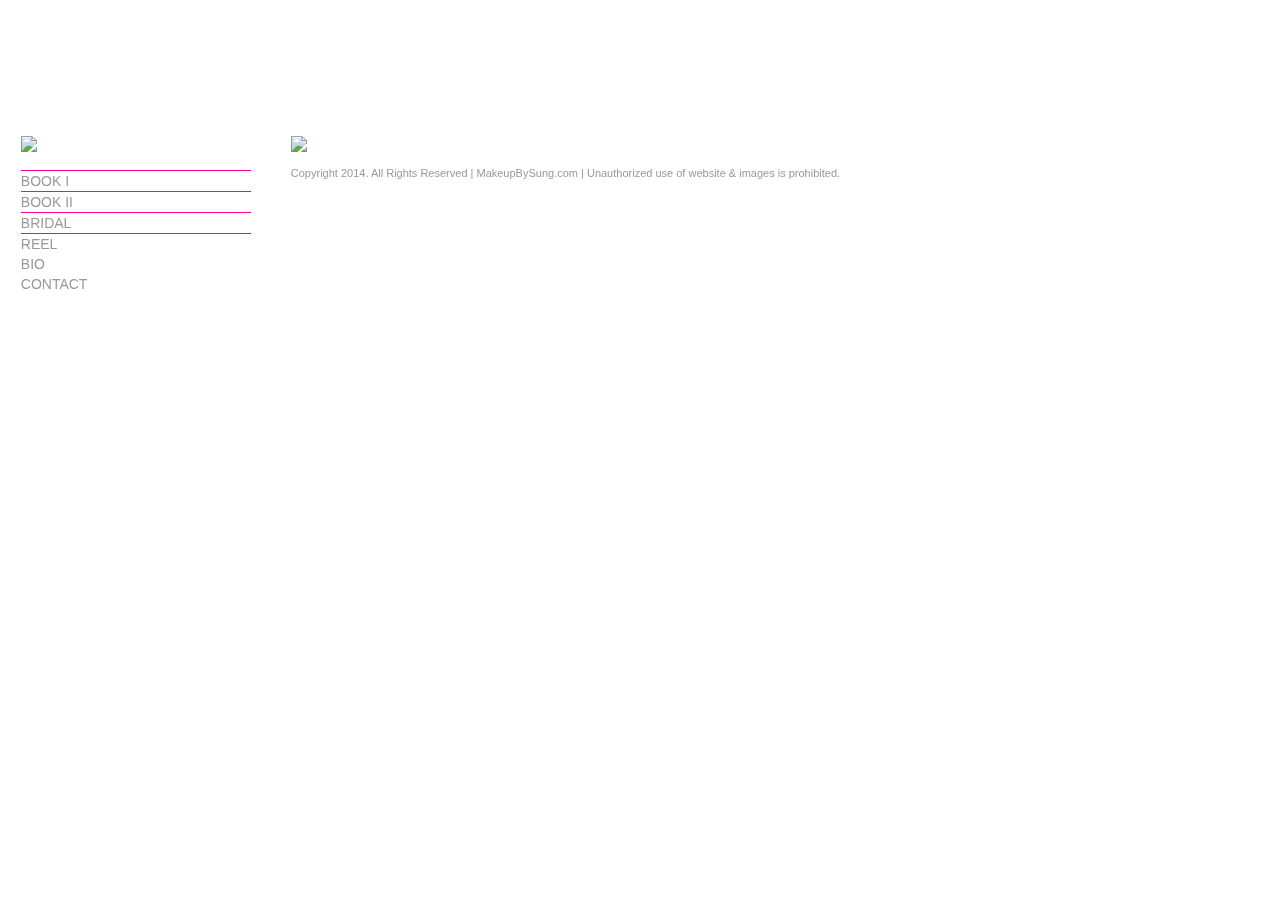
==== index.html @ a83eba34 "css jquery for nav, adding lazyload" ====
<!DOCTYPE html> 

<html>
<head>
<link rel="icon" type="image/ico" href="http://www.makeupbysung.com/images/sungpark_favicon.png"/>
  <link rel="stylesheet" type="text/css" href="stylesheet.css"/>
  <script type="text/javascript" src="http://ajax.googleapis.com/ajax/libs/jquery/1.9.1/jquery.min.js"></script>
  <script type="text/javascript" src="myjQuery.js"></script>
  <script type="text/javascript" src="lazyload.js"></script>
 <title>Sung Park Makeup Artist | Home</title>
</head>
<body>
  <div class="container">
    <nav>
      <div> 
        <a href="http://makeupbysung.com"><img src="http://makeupbysung.com/images/make-up-sung-logo.png"></a>
      </div>
      <ul>
        <li class='dropdown red-line'><a href='#'>BOOK I</a></li>
          <ul class='mini_dropdown'>
            <li><a href='beauty.html'>BEAUTY</a></li>
          </ul>
        <li class='dropdown red-line'><a href='#'>BOOK II</a></li>
        <ul class='mini_dropdown'>
            <li><a href='editorial.html'>EDITORIAL</a></li>
          <li><a href='commercial.html'>COMMERCIAL</a></li>
          </ul>
          <li class='red-line'><a href='bridal.html'>BRIDAL</a></li>
        <li class='red-line'><a href='reel.html'>REEL</a></li>
        
        <li><a href='bio.html'>BIO</a></li>
        <li><a href='contact.html'>CONTACT</a></li>
      </ul>
    </nav> 
    <div class="image-section">
      <img src="http://makeupbysung.com/images/1332.jpg">
      <p class="copyright">
        Copyright 2014. All Rights Reserved | MakeupBySung.com | Unauthorized use of website & images is prohibited.
      </p>
    </div>
  </div>
</body>
</html>
---- stylesheet.css ----
h1, h2, h3, p, a, li {
  font-family: Helvetica Neue, Helvetica, Arial;
  color: #999999;
  text-decoration: none;
}  

.container {
  margin: 10% 1%;
  display: inline-flex;
  position: fixed;
}
nav { 
  display: inline-block;
  vertical-align: middle;
  width: 230px;
  margin-right: 40px;
}
nav
  li.red-line {
    border-top: 1px solid #FF0099;
  }
  .mini_dropdown { display: none }
  h1 { font-size: 30px; }
  ul {
    font-size: 14px;
    list-style-type: none;
    margin-left: 0;
    padding-left: 0;
  }
  li a {
    line-height: 20px;
  }
  li a:hover {
    color: #FF9999;
  }

.image-section {
  vertical-align: middle;
  display: inline-block;
}

.bio.content {
  width: 720px;
}

.copyright {
  font-size: 11px;
  text-align: center;
}
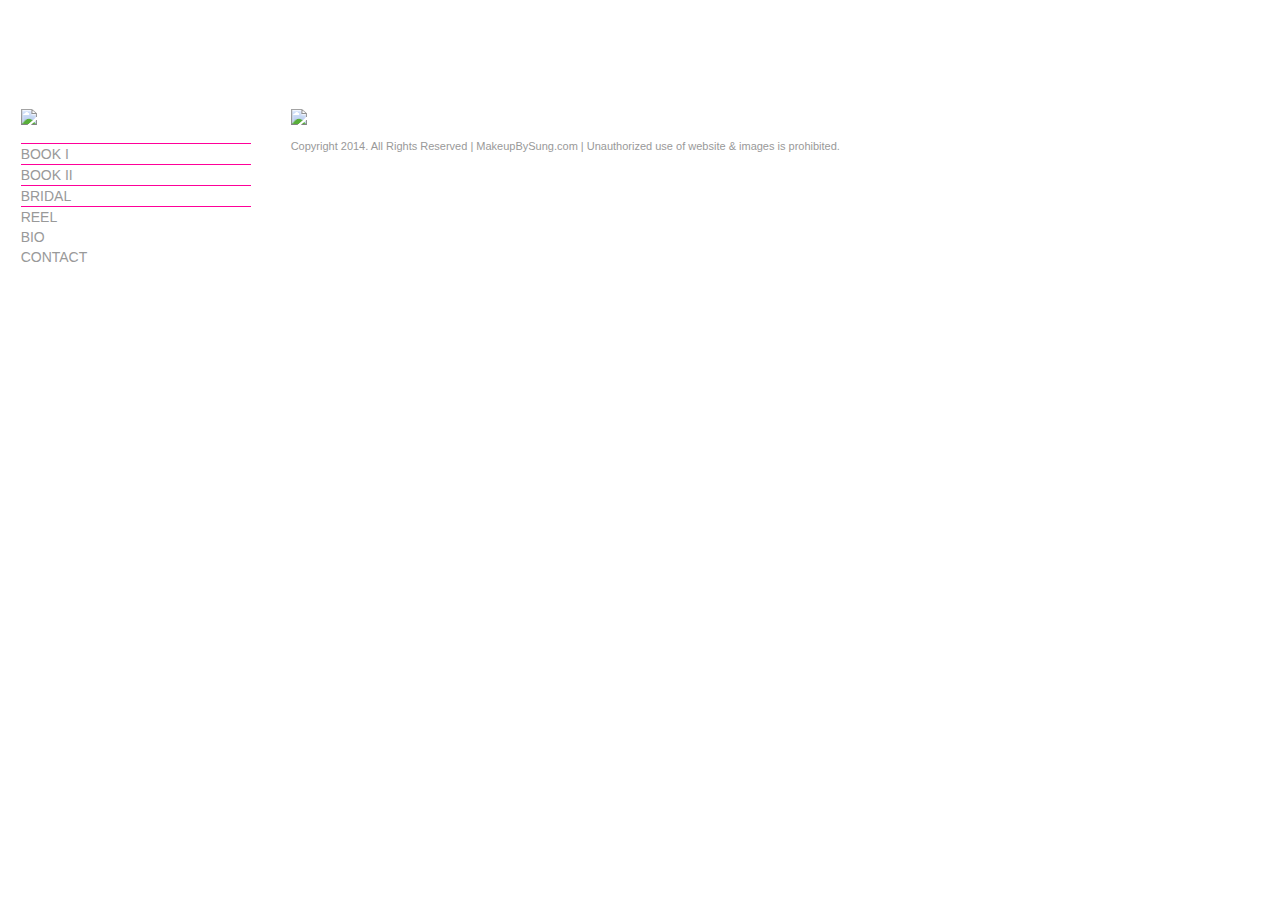
==== commit 786e98dc: "add poptrox.js for videos" ====
--- a/index.html
+++ b/index.html
@@ -5,8 +5,8 @@
 <link rel="icon" type="image/ico" href="http://www.makeupbysung.com/images/sungpark_favicon.png"/>
   <link rel="stylesheet" type="text/css" href="stylesheet.css"/>
   <script type="text/javascript" src="http://ajax.googleapis.com/ajax/libs/jquery/1.9.1/jquery.min.js"></script>
-  <script type="text/javascript" src="myjQuery.js"></script>
-  <script type="text/javascript" src="lazyload.js"></script>
+  <script type="text/javascript" src="javascripts/myjQuery.js"></script>
+  <script type="text/javascript" src="javascripts/lazyload.js"></script>
  <title>Sung Park Makeup Artist | Home</title>
 </head>
 <body>
--- a/stylesheet.css
+++ b/stylesheet.css
@@ -5,10 +5,10 @@
 }  
 
 .container {
-  margin: 10% 1%;
+  margin: 8% 1%;
   display: inline-flex;
-  position: fixed;
 }
+
 nav { 
   display: inline-block;
   vertical-align: middle;
@@ -34,16 +34,22 @@
     color: #FF9999;
   }
 
-.image-section {
-  vertical-align: middle;
-  display: inline-block;
-}
-
 .bio.content {
   width: 720px;
 }
 
+.education { margin-top: 0; }
+
 .copyright {
   font-size: 11px;
   text-align: center;
-}+}
+
+img.lazy {
+  margin: auto 8px;
+}
+.pink {
+  color: #FF0099;
+}
+.hidden {display: none;}
+.show {display: block;}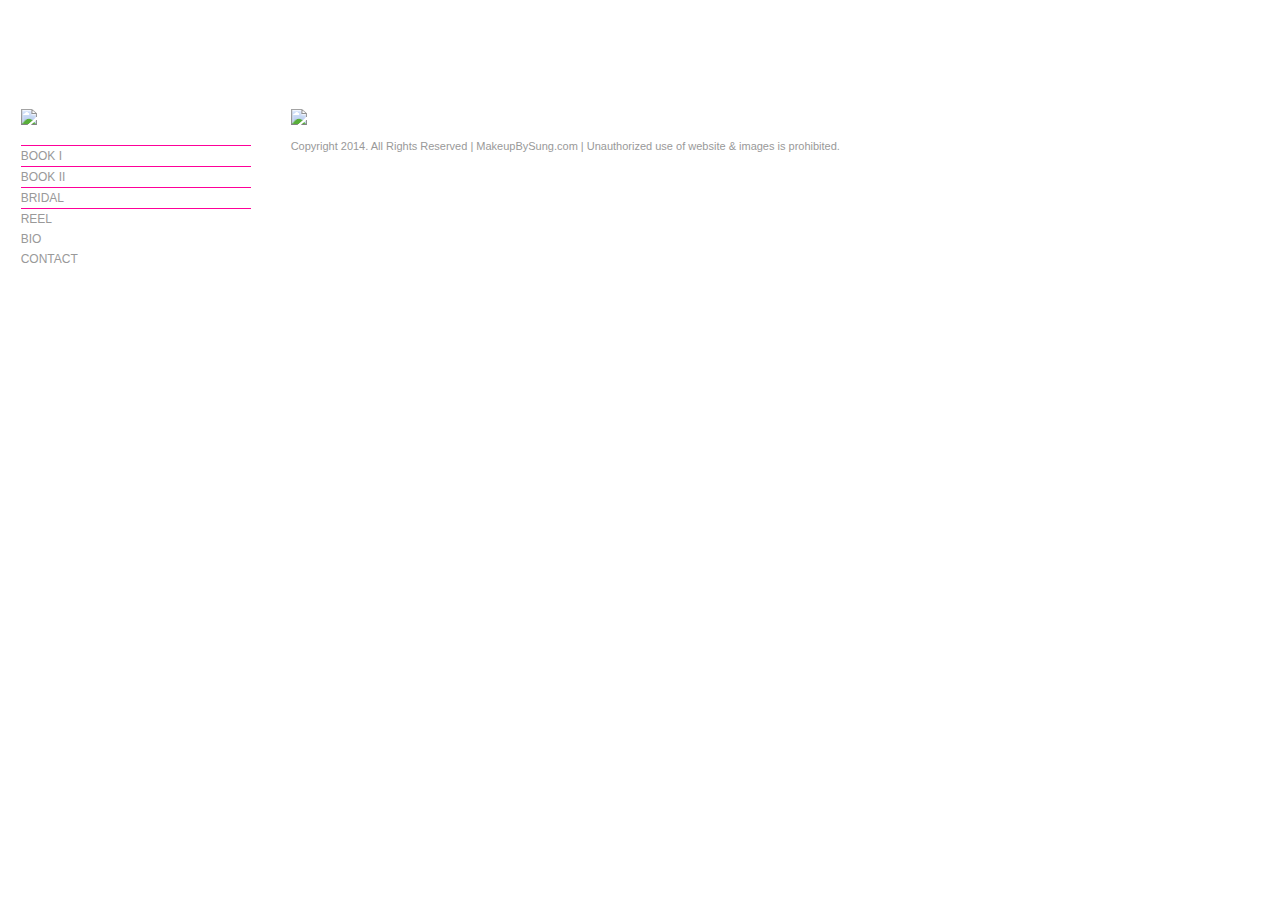
==== commit d3cc8299: "font size changed to 12 sitewide" ====
--- a/index.html
+++ b/index.html
@@ -23,7 +23,7 @@
         <li class='dropdown red-line'><a href='#'>BOOK II</a></li>
         <ul class='mini_dropdown'>
             <li><a href='editorial.html'>EDITORIAL</a></li>
-          <li><a href='commercial.html'>COMMERCIAL</a></li>
+            <li><a href='commercial.html'>COMMERCIAL</a></li>
           </ul>
           <li class='red-line'><a href='bridal.html'>BRIDAL</a></li>
         <li class='red-line'><a href='reel.html'>REEL</a></li>
--- a/stylesheet.css
+++ b/stylesheet.css
@@ -2,7 +2,8 @@
   font-family: Helvetica Neue, Helvetica, Arial;
   color: #999999;
   text-decoration: none;
-}  
+}
+li, p, span { font-size: 12px; }
 
 .container {
   margin: 8% 1%;
@@ -21,14 +22,14 @@
   }
   .mini_dropdown { display: none }
   h1 { font-size: 30px; }
-  ul {
-    font-size: 14px;
+  ul {  
     list-style-type: none;
     margin-left: 0;
     padding-left: 0;
   }
   li a {
     line-height: 20px;
+
   }
   li a:hover {
     color: #FF9999;
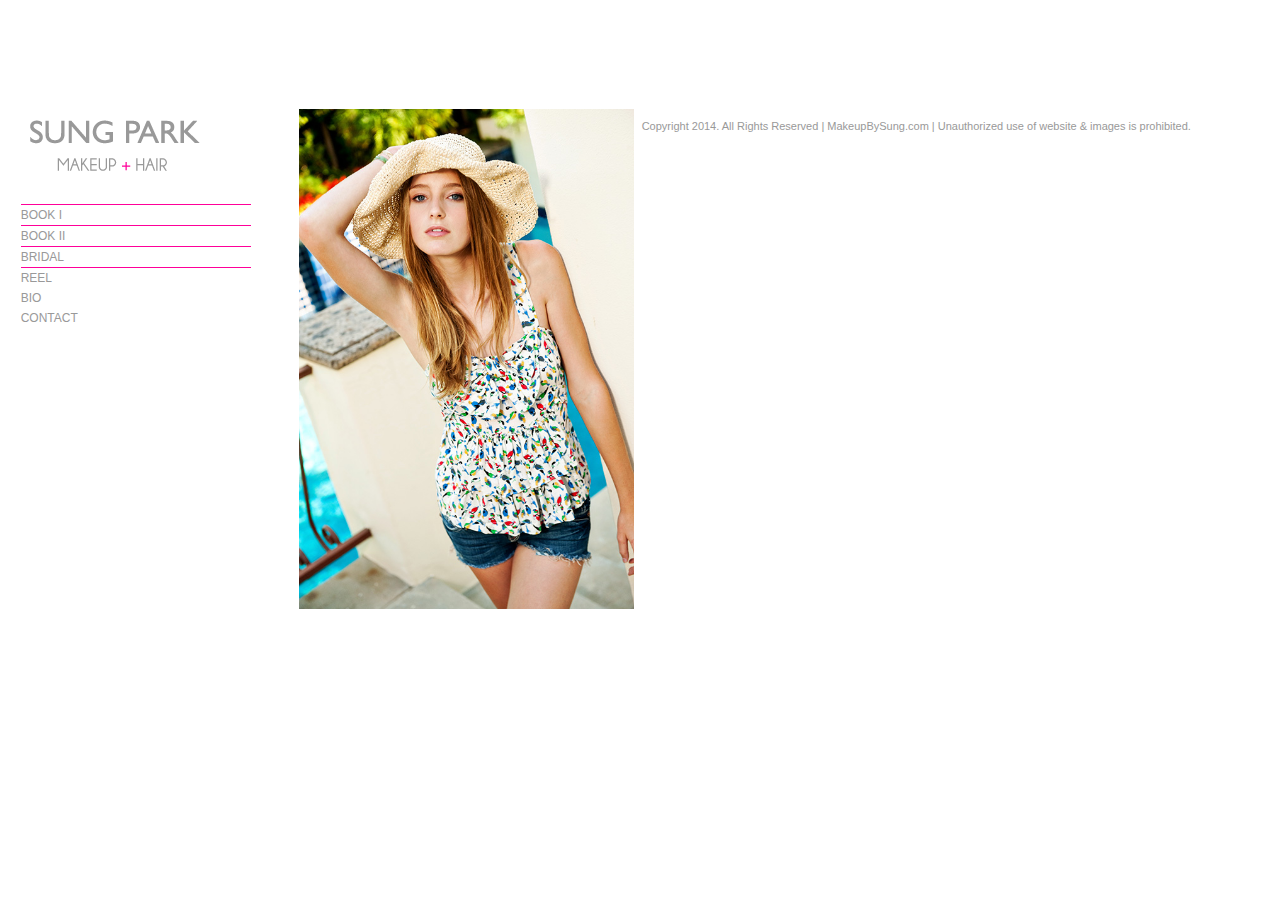
==== commit 07cbd468: "update img urls" ====
--- a/index.html
+++ b/index.html
@@ -13,7 +13,7 @@
   <div class="container">
     <nav>
       <div> 
-        <a href="http://makeupbysung.com"><img src="http://makeupbysung.com/images/make-up-sung-logo.png"></a>
+        <a href="http://makeupbysung.com"><img src="images/make-up-sung-logo.png"></a>
       </div>
       <ul>
         <li class='dropdown red-line'><a href='#'>BOOK I</a></li>
@@ -32,12 +32,10 @@
         <li><a href='contact.html'>CONTACT</a></li>
       </ul>
     </nav> 
-    <div class="image-section">
-      <img src="http://makeupbysung.com/images/1332.jpg">
+      <img class="lazy" data-original="images/book_i_beauty/beauty4.jpg" width="335" height="500" src="images/book_i_beauty/beauty4.jpg">
       <p class="copyright">
         Copyright 2014. All Rights Reserved | MakeupBySung.com | Unauthorized use of website & images is prohibited.
       </p>
-    </div>
   </div>
 </body>
 </html>
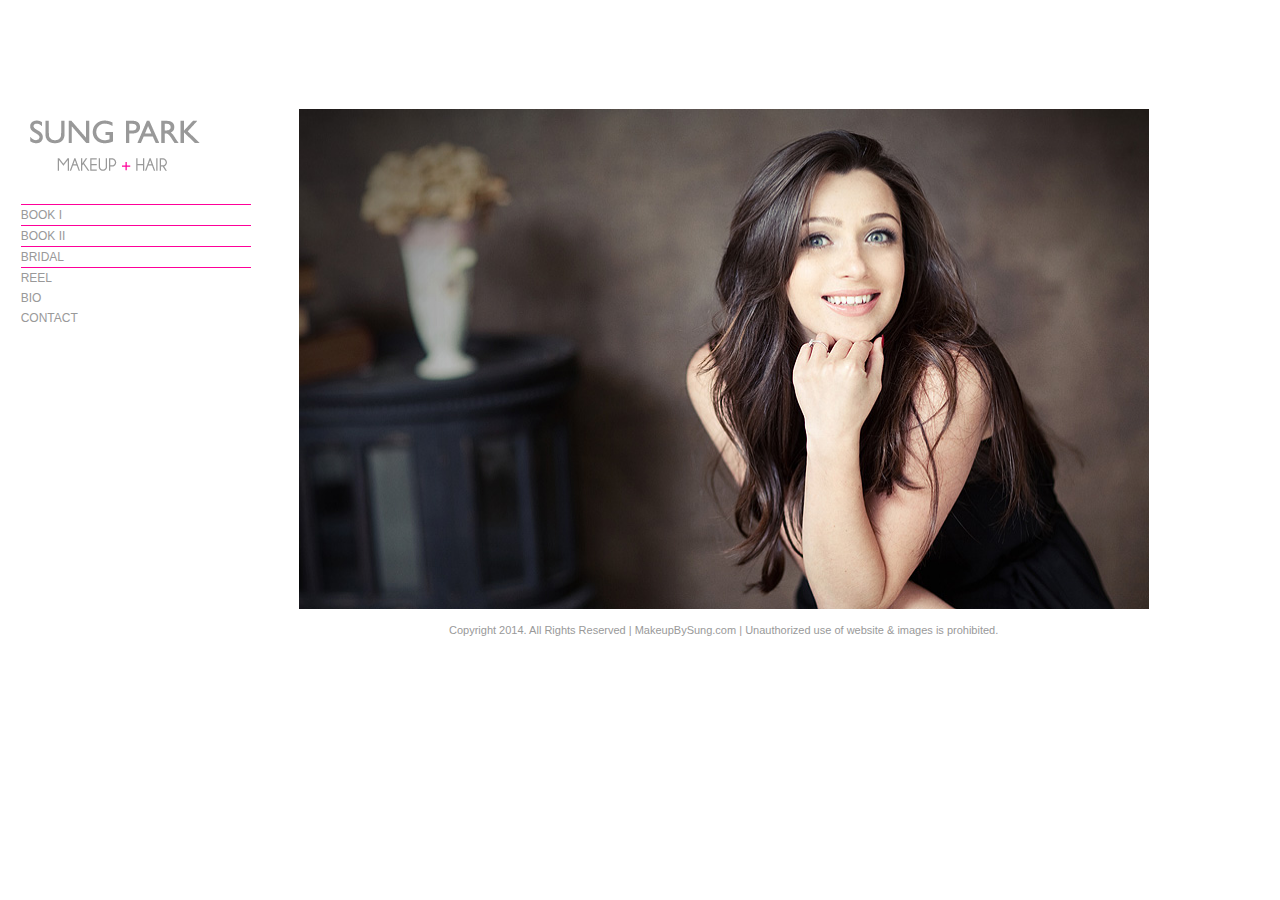
==== commit e72ce1be: "center homepage image" ====
--- a/index.html
+++ b/index.html
@@ -32,10 +32,12 @@
         <li><a href='contact.html'>CONTACT</a></li>
       </ul>
     </nav> 
-      <img class="lazy" data-original="images/book_i_beauty/beauty4.jpg" width="335" height="500" src="images/book_i_beauty/beauty4.jpg">
+    <div class="index-image">
+      <img src="images/book_i_beauty/beauty1.jpg" width="850" height="500" class="lazy" data-original="images/book_i_beauty/beauty1.jpg">
       <p class="copyright">
         Copyright 2014. All Rights Reserved | MakeupBySung.com | Unauthorized use of website & images is prohibited.
       </p>
+    </div>
   </div>
 </body>
 </html>
--- a/stylesheet.css
+++ b/stylesheet.css
@@ -49,6 +49,10 @@
 img.lazy {
   margin: auto 8px;
 }
+.index-image {
+  display: inline-block;
+  text-align: center;
+}
 .pink {
   color: #FF0099;
 }
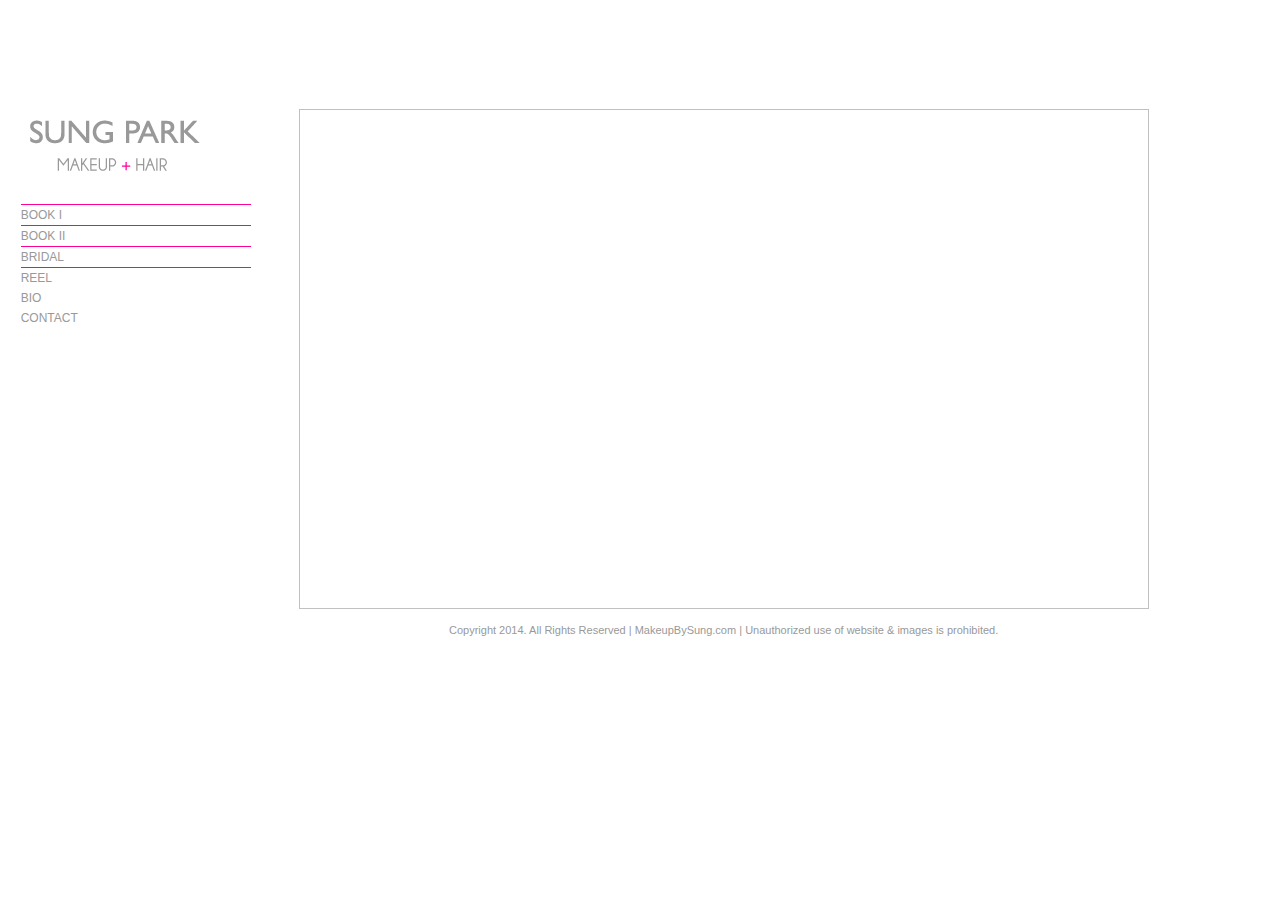
==== commit 41fc8f26: "fix lazy loading" ====
--- a/index.html
+++ b/index.html
@@ -13,7 +13,7 @@
   <div class="container">
     <nav>
       <div> 
-        <a href="http://makeupbysung.com"><img src="images/make-up-sung-logo.png"></a>
+        <a href="http://makeupbysung.com"><img src="/images/make-up-sung-logo.png"></a>
       </div>
       <ul>
         <li class='dropdown red-line'><a href='#'>BOOK I</a></li>
@@ -33,7 +33,7 @@
       </ul>
     </nav> 
     <div class="index-image">
-      <img src="images/book_i_beauty/beauty1.jpg" width="850" height="500" class="lazy" data-original="images/book_i_beauty/beauty1.jpg">
+      <img data-original="/images/book_i_beauty/beauty1.jpg" width="850" height="500" class="lazy">
       <p class="copyright">
         Copyright 2014. All Rights Reserved | MakeupBySung.com | Unauthorized use of website & images is prohibited.
       </p>
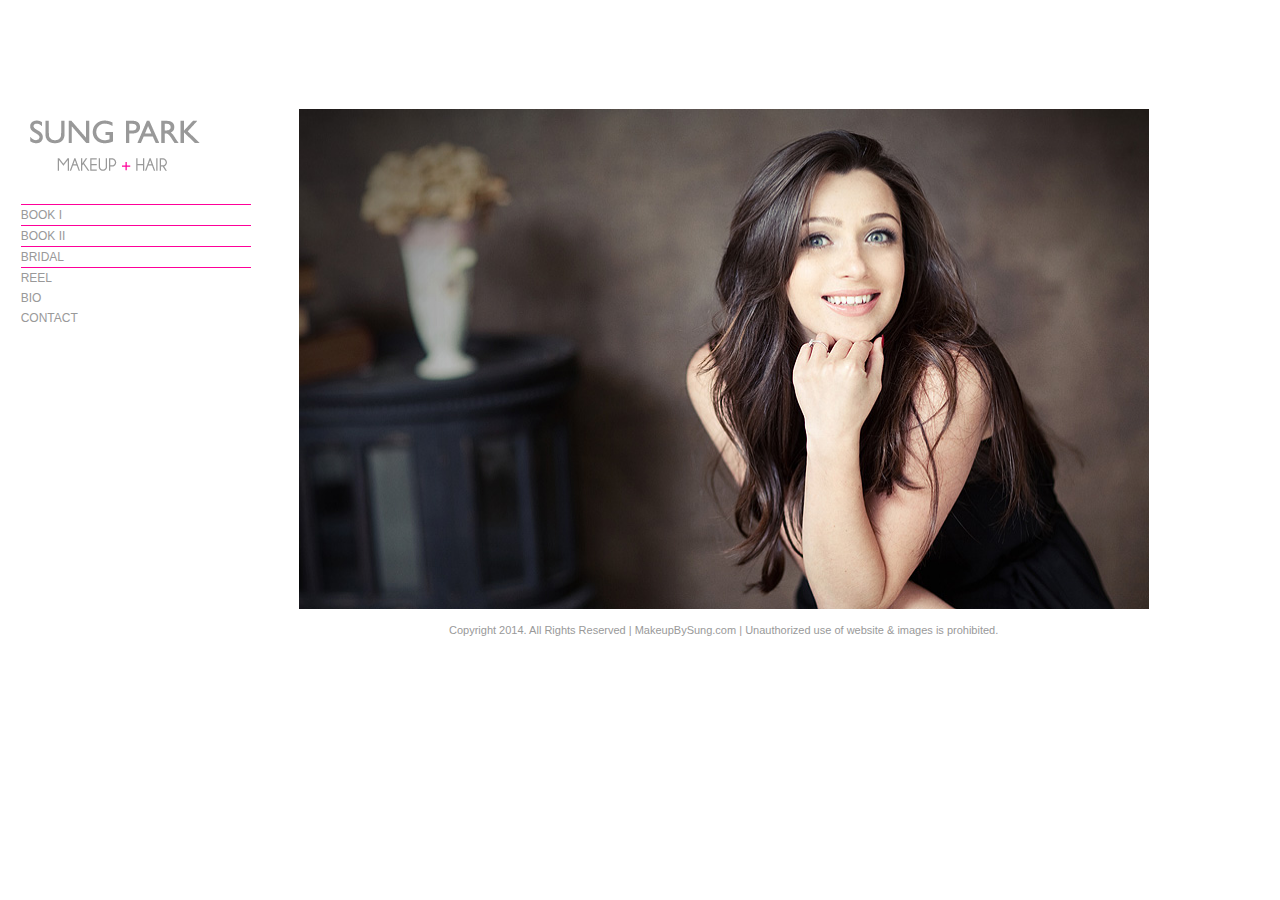
==== commit bb7eba7a: "fix lazy load error with js video function undefined" ====
--- a/index.html
+++ b/index.html
@@ -2,7 +2,7 @@
 
 <html>
 <head>
-<link rel="icon" type="image/ico" href="http://www.makeupbysung.com/images/sungpark_favicon.png"/>
+<link rel="icon" type="image/ico" href="http://www.makeupbysung.comimages/sungpark_favicon.png"/>
   <link rel="stylesheet" type="text/css" href="stylesheet.css"/>
   <script type="text/javascript" src="http://ajax.googleapis.com/ajax/libs/jquery/1.9.1/jquery.min.js"></script>
   <script type="text/javascript" src="javascripts/myjQuery.js"></script>
@@ -13,7 +13,7 @@
   <div class="container">
     <nav>
       <div> 
-        <a href="http://makeupbysung.com"><img src="/images/make-up-sung-logo.png"></a>
+        <a href="http://makeupbysung.com"><img src="images/make-up-sung-logo.png"></a>
       </div>
       <ul>
         <li class='dropdown red-line'><a href='#'>BOOK I</a></li>
@@ -33,7 +33,7 @@
       </ul>
     </nav> 
     <div class="index-image">
-      <img data-original="/images/book_i_beauty/beauty1.jpg" width="850" height="500" class="lazy">
+      <img class="lazy" data-original="images/book_i_beauty/beauty1.jpg" width="850" height="500">
       <p class="copyright">
         Copyright 2014. All Rights Reserved | MakeupBySung.com | Unauthorized use of website & images is prohibited.
       </p>
